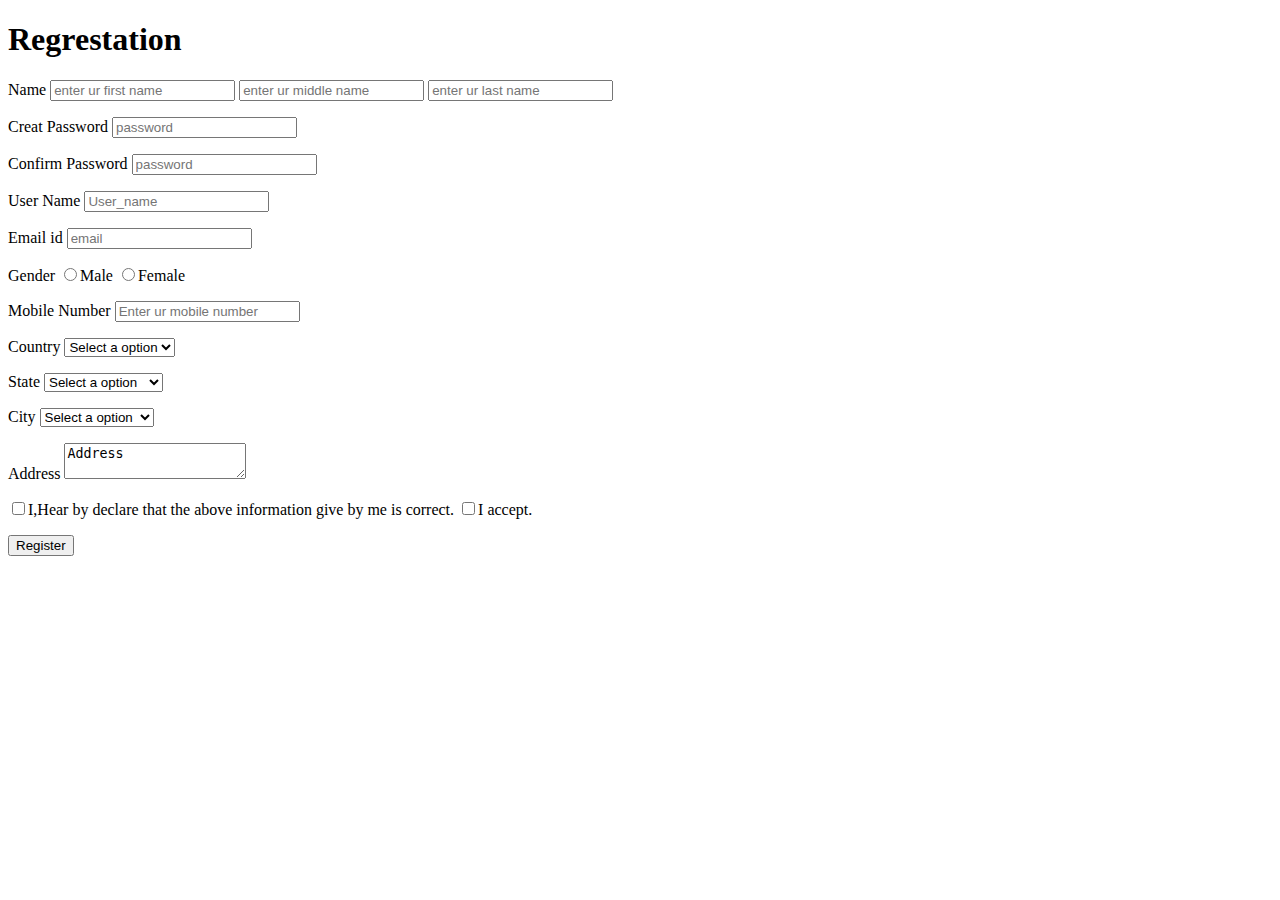
==== index.html @ 3dfdc2f1 "first commit" ====
<!DOCTYPE html>
<html lang="en">
<head>
    <meta charset="UTF-8">
    <meta name="viewport" content="width=device-width, initial-scale=1.0">
    <title>Document</title>
</head>
<body>
    <h1>Regrestation</h1>
    <form action="login.html">
        <p>
            Name
            <input required type="text" placeholder="enter ur first name" />
            <input type="text" placeholder="enter ur middle name" />
            <input required type="text" placeholder="enter ur last name" />
        </p>
        <p>
            Creat  Password
            <input required type="password" placeholder="password"/>
        </p>
        <p>
            Confirm Password
            <input required type="password" placeholder="password"/>
        </p>
        <p>
            User Name
            <input required type="text" placeholder="User_name"/>
        </p>
        <p>
            Email id
            <input required type="email" placeholder="email"/>
        </p>
        <p>
            Gender
            <input type="radio" name="gender" />Male
            <input type="radio" name="gender" />Female
        </p>
        <p>
            Mobile Number
            <input required type="text" placeholder="Enter ur mobile number">
        </p>
        <p>
            Country
            <select required>
                <option value="Select a option">Select a option</option>
                <option value="India">India</option>
                <option value="USA">USA</option>
                <option value="Japan">Japan</option>
                <option value="China">China</option>
                <option value="Srilanka">Srilanka</option>
                <option value="Korea">Korea</option>
            </select>
           
        </p>
        <p>
            State
            <select required>
                <option value="Select a option">Select a option</option>
                <option value="Andhra Pradesh">Andhra Pradesh</option>
                <option value="Telengana">Telengana</option>
                <option value="Kerla">Kerla</option>
                <option value="Tamil Nadu">Tamil Nadu</option>
                <option value="Odissa">Odissa</option>
                <option value="Maharastra">Maharastra</option>
            </select>
        </p>
        <p>
            City
            <select required>
                <option value="Select a option">Select a option</option>
                <option value="Vijayawada">Vijayawada</option>
                <option value="Visakhapatnam">Visakhapatnam</option>
                <option value="Tirupati">Tirupati</option>
            </select>
        </p>
        <p>
            Address 
            <textarea name="Address" id="">Address</textarea>
        </p>
        <p>
            <input required type="checkbox"/>I,Hear by declare that the above information give by me is correct.
            <input required type="checkbox"/>I accept.
        </p>
        <p>
            <button>Register</button>
        </p>
    </form>
</body>
</html>
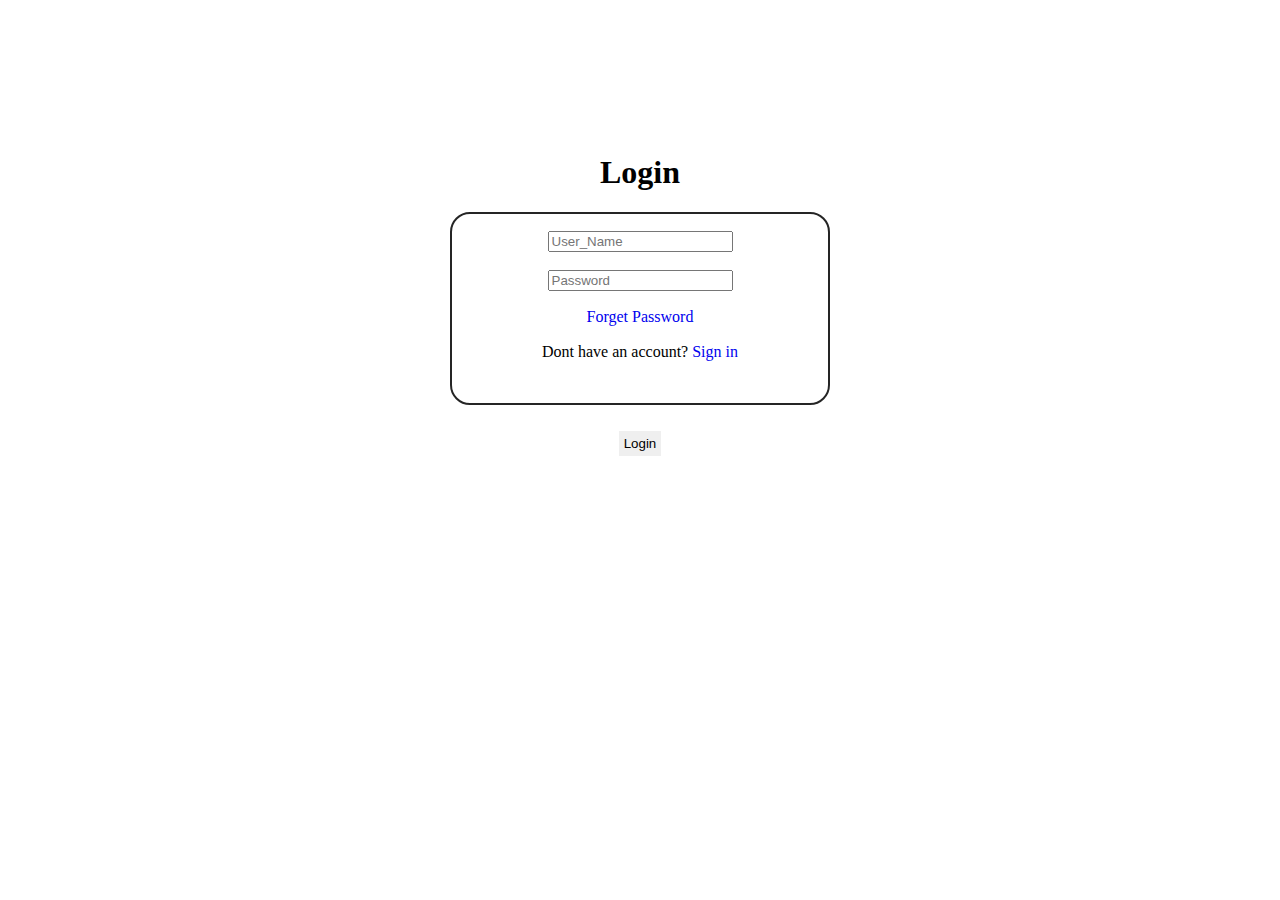
==== commit 7007f683: "css and js changes" ====
--- a/index.html
+++ b/index.html
@@ -1,89 +1,50 @@
 <!DOCTYPE html>
 <html lang="en">
+
 <head>
     <meta charset="UTF-8">
     <meta name="viewport" content="width=device-width, initial-scale=1.0">
     <title>Document</title>
+    <link rel="stylesheet" href="loginka.css">
+    <link rel="stylesheet" href="https://cdnjs.cloudflare.com/ajax/libs/font-awesome/6.6.0/css/all.min.css"
+        integrity="sha512-Kc323vGBEqzTmouAECnVceyQqyqdsSiqLQISBL29aUW4U/M7pSPA/gEUZQqv1cwx4OnYxTxve5UMg5GT6L4JJg=="
+        crossorigin="anonymous" referrerpolicy="no-referrer" />
+
 </head>
+
 <body>
-    <h1>Regrestation</h1>
-    <form action="login.html">
-        <p>
-            Name
-            <input required type="text" placeholder="enter ur first name" />
-            <input type="text" placeholder="enter ur middle name" />
-            <input required type="text" placeholder="enter ur last name" />
-        </p>
-        <p>
-            Creat  Password
-            <input required type="password" placeholder="password"/>
-        </p>
-        <p>
-            Confirm Password
-            <input required type="password" placeholder="password"/>
-        </p>
-        <p>
-            User Name
-            <input required type="text" placeholder="User_name"/>
-        </p>
-        <p>
-            Email id
-            <input required type="email" placeholder="email"/>
-        </p>
-        <p>
-            Gender
-            <input type="radio" name="gender" />Male
-            <input type="radio" name="gender" />Female
-        </p>
-        <p>
-            Mobile Number
-            <input required type="text" placeholder="Enter ur mobile number">
-        </p>
-        <p>
-            Country
-            <select required>
-                <option value="Select a option">Select a option</option>
-                <option value="India">India</option>
-                <option value="USA">USA</option>
-                <option value="Japan">Japan</option>
-                <option value="China">China</option>
-                <option value="Srilanka">Srilanka</option>
-                <option value="Korea">Korea</option>
-            </select>
-           
-        </p>
-        <p>
-            State
-            <select required>
-                <option value="Select a option">Select a option</option>
-                <option value="Andhra Pradesh">Andhra Pradesh</option>
-                <option value="Telengana">Telengana</option>
-                <option value="Kerla">Kerla</option>
-                <option value="Tamil Nadu">Tamil Nadu</option>
-                <option value="Odissa">Odissa</option>
-                <option value="Maharastra">Maharastra</option>
-            </select>
-        </p>
-        <p>
-            City
-            <select required>
-                <option value="Select a option">Select a option</option>
-                <option value="Vijayawada">Vijayawada</option>
-                <option value="Visakhapatnam">Visakhapatnam</option>
-                <option value="Tirupati">Tirupati</option>
-            </select>
-        </p>
-        <p>
-            Address 
-            <textarea name="Address" id="">Address</textarea>
-        </p>
-        <p>
-            <input required type="checkbox"/>I,Hear by declare that the above information give by me is correct.
-            <input required type="checkbox"/>I accept.
-        </p>
-        <p>
-            <button>Register</button>
+
+    <form class="container" action="Bio.html">
+        <h1 class="headding">Login</h1>
+        <i class="fa-solid fa-circle-user"></i>
+        <div class="divbox">
+            <p class="con">
+                <!-- User name -->
+                <i class="fa-regular fa-user"></i>
+                <input required type="text" placeholder="User_Name" />
+            </p>
+            <p class="con">
+                <!-- Password -->
+                <i class="fa-solid fa-key"></i>
+                <input required type="password" placeholder="Password" />
+            </p>
+            <p>
+                <a href="forget-passw.html">Forget Password</a>
+            </p>
+            <p class="con">
+                Dont have an account?
+                <a href="index.html">Sign in</a>
+            </p>
+        </div>
+
+        <p class="parent-last-button">
+            <a href="index.html">
+                <button class="last-button">Login</button>
+            </a>
+
         </p>
     </form>
+
 </body>
+
 </html>--- a/loginka.css
+++ b/loginka.css
@@ -0,0 +1,52 @@
+body{
+    background-image: url("https://dm0qx8t0i9gc9.cloudfront.net/thumbnails/image/rDtN98Qoishumwih/summer-background-abstract-background-wallpaper-use-for-presentation_HDDYoJOhMg_thumb.jpg");
+    background-repeat: no-repeat;
+    background-size: 100%;
+    text-align: center;
+    margin-top: 12%;
+   
+}
+body a{
+    text-decoration: none;
+}
+.container{
+    position: relative;
+    
+}
+.con{
+    padding: 1px;
+}
+.divbox con{
+    text-align: center;
+    padding: 1%;
+}
+.divbox{
+    border: 2px solid rgb(13, 13, 13,0.9);
+    margin: 0% 35% 5px 35%;
+    padding-bottom: 2%;
+    border-radius: 20px;
+    
+}
+.fa-circle-user{
+    font-size: 60px;
+}
+.parent-last-button{
+    width: 20%;
+    margin: auto;
+    padding: 2% 2% 0% 2%;
+    border-radius: 20px;
+    z-index: -1;
+    position: absolute;
+    top: 100%;
+    left:38%;
+    background-image: url("https://dm0qx8t0i9gc9.cloudfront.net/thumbnails/image/rDtN98Qoishumwih/summer-background-abstract-background-wallpaper-use-for-presentation_HDDYoJOhMg_thumb.jpg");
+
+    /* background-color: rgb(255, 215, 0.9); */
+}
+.last-button{
+    /* background-color: rgb(255, 215, 0.9); */
+    background-image: url("https://dm0qx8t0i9gc9.cloudfront.net/thumbnails/image/rDtN98Qoishumwih/summer-background-abstract-background-wallpaper-use-for-presentation_HDDYoJOhMg_thumb.jpg");
+    border: none;
+    outline: none;
+    padding: 2%;
+}